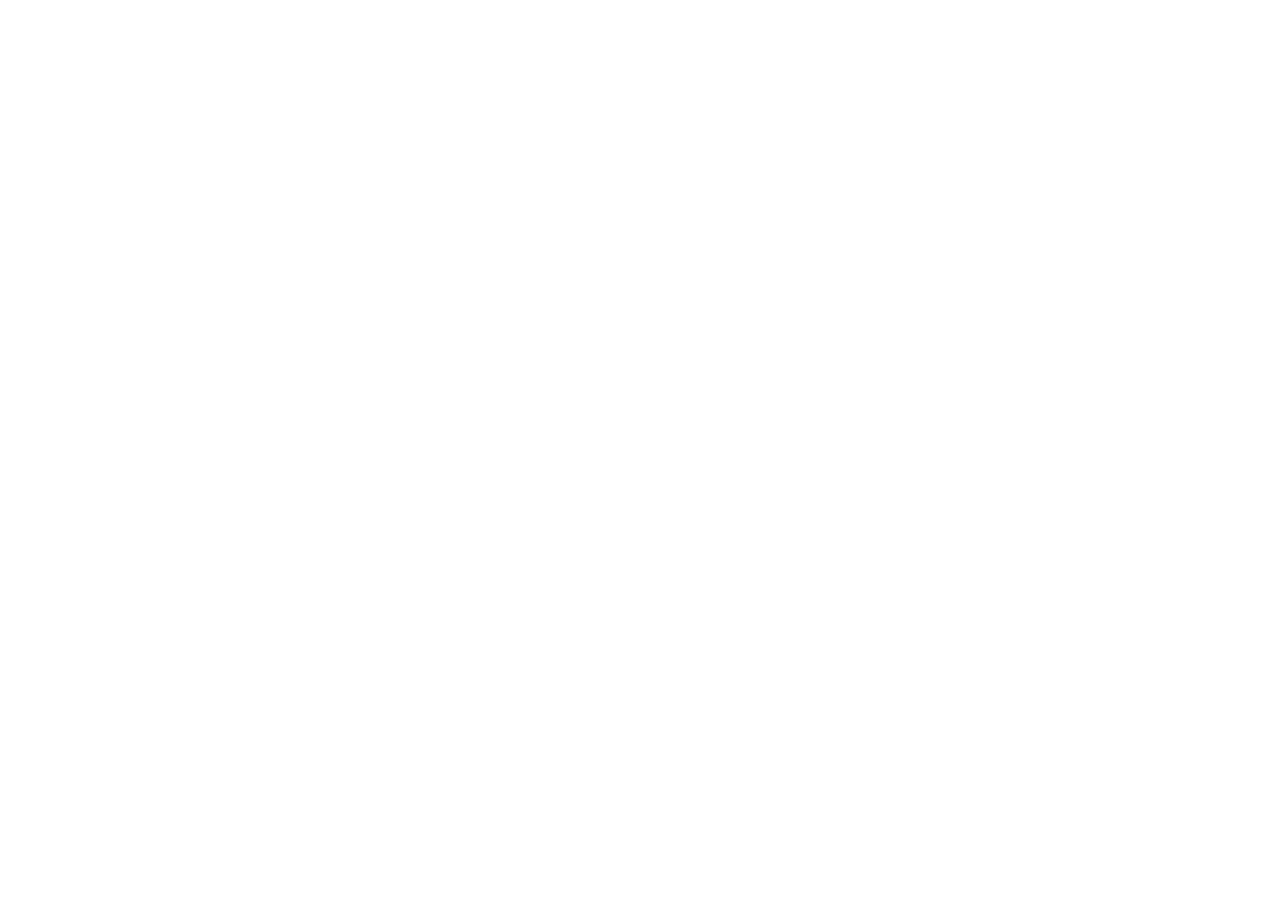
==== index.html @ 7b77eb70 "First working rock, paper, scissor project" ====
<!DOCTYPE html>
<html>
<head>
  <title>Page Title</title>
  <meta charset="UTF-8"/>
</head>
<body>
  <script>
    // Your JavaScript goes here!
    //Variable declaration
    let userSelection = "";
    let computerSelection = "";
    let result = "";
    let userScore = 0;
    let computerScore = 0;
    //computerPlay will generate random computer selection and return its value (ROCK, PAPER or SCISSOR)
    function computerPlay(){
        let randomNumber = Math.floor(Math.random() * 10);
        if (randomNumber<4)
        {
            return ("ROCK");
        }
        else if (randomNumber<8)
        {
            return ("PAPER");
        }
        else{
            return ("SCISSOR");
        }
    }
    //singleGame receives user and computer selection then decide who is the winner.
    //return "win" if user win
    //return "lose" if user lose
    //return "draw" if it is a draw
    //it also check if user input is not in the correct term and return "wrong"
    function singleGame(userSelection, computerSelection){
        if(userSelection.toUpperCase()==computerSelection.toUpperCase())
        {
            return("draw");
        }
        else if(userSelection.toUpperCase()=="ROCK"){
            if(computerSelection.toUpperCase()=="SCISSOR"){
                return("win");
            }
            else if(computerSelection.toUpperCase()=="PAPER"){
                return("lose");
            }
        }
        else if(userSelection.toUpperCase()=="SCISSOR"){
            if(computerSelection.toUpperCase()=="PAPER"){
                return("win");
            }
            else if(computerSelection.toUpperCase()=="ROCK"){
                return("lose");
            }
        }
        else if(userSelection.toUpperCase()=="PAPER"){
            if(computerSelection.toUpperCase()=="ROCK"){
                return("win");
            }
            else if(computerSelection.toUpperCase()=="SCISSOR"){
                return("lose");
            }
        }
        else{
            return("wrong")
        }
    }

    /******************************************
     *              Main program
     * ***************************************/
    //Inform user how to play the rock, paper, scissor and how to win the game.
    console.log("Choose either rock, paper, scissor to play aginst the computer!\nYou have 5 chances. Good Luck!");
    //Repeat this section 5 times
    for(let i = 0; i<5; i++){
        userSelection = prompt("Your choice: ").toUpperCase();  //Ask user to input their selection (it must be case insensitive)
        computerSelection = computerPlay().toUpperCase();       //Generate random computer selection (use function called computerPlay)
        result = singleGame(userSelection,computerSelection);   //Compare user and computer selection to decide who win the round
        //Return the winner and handle wrong input
        if(result != "wrong"){
            console.log("You " + result + "! " + userSelection + " " + result + " versus " + computerSelection +"!");
        }
        else{
            console.log("I don't know "+userSelection+" try: ROCK, SCISSOR or PAPER.");
            i--;
        }
        //Calculate the scores on put it on the console log        
        if(result == "win"){userScore++;}
        else if(result == "lose"){computerScore++;}
        else{}
        console.log("You: " + userScore + " vs " + computerScore + " :Computer");
        //Display chances left
        if(i!=4){
            console.log((4-i)+ " chances left!");
        }
    }
    //Show the results
    if(userScore == computerScore){console.log("Not bad, it's a draw!")}
    else if(userScore>computerScore){console.log("Good job! You WIN!!!")}
    else {console.log("Unlucky, have a good luck next time!")}
  </script>
</body>
</html>
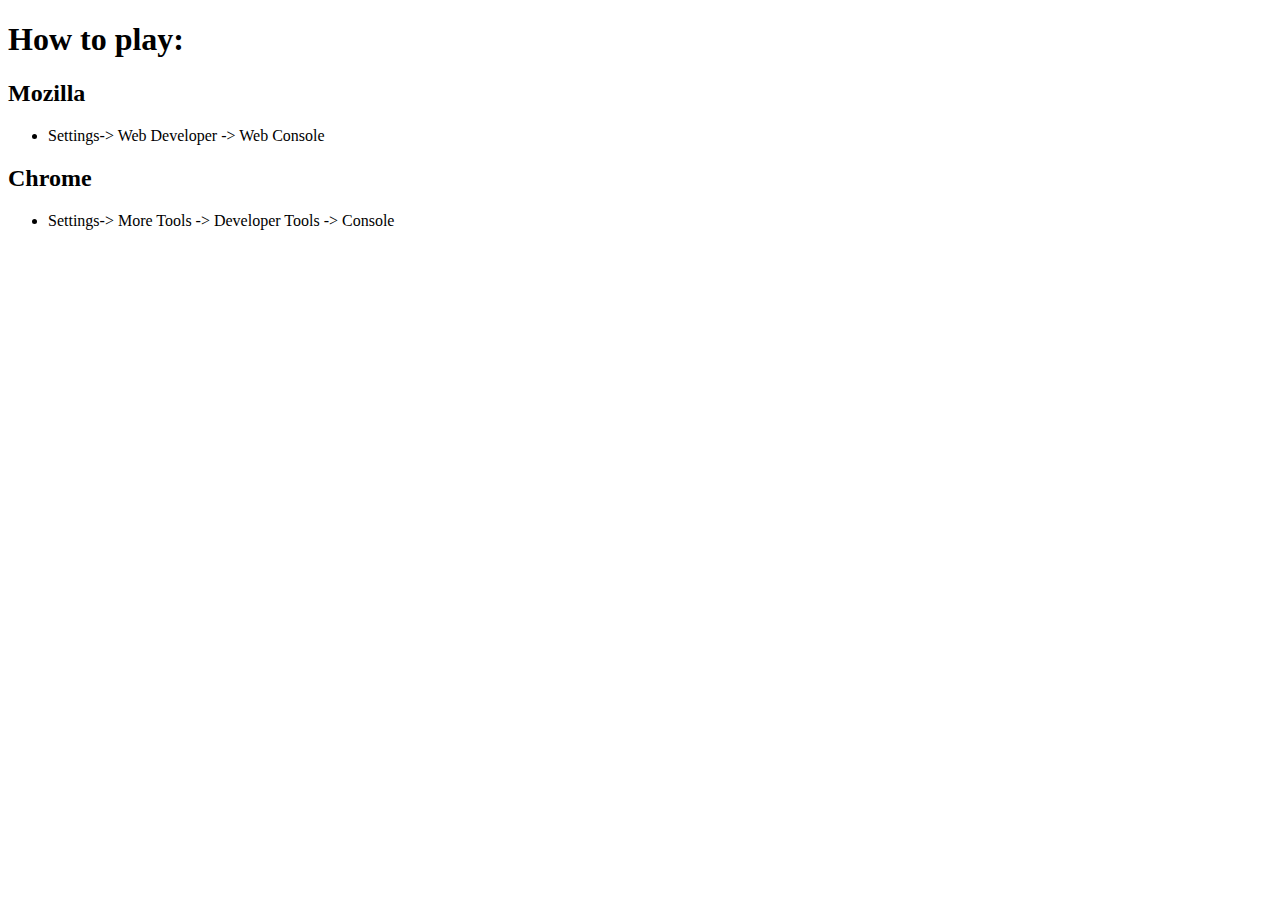
==== commit fce65f86: "Edit readme file" ====
--- a/index.html
+++ b/index.html
@@ -1,10 +1,19 @@
 <!DOCTYPE html>
 <html>
 <head>
-  <title>Page Title</title>
+  <title>Rock, Paper, Scissor</title>
   <meta charset="UTF-8"/>
 </head>
 <body>
+    <h1>How to play:</h1>
+    <h2>Mozilla</h2>
+    <ul>
+        <li>Settings-> Web Developer -> Web Console</li>
+    </ul>
+    <h2>Chrome</h2>
+    <ul>
+        <li>Settings-> More Tools -> Developer Tools -> Console</li>
+    </ul>
   <script>
     // Your JavaScript goes here!
     //Variable declaration
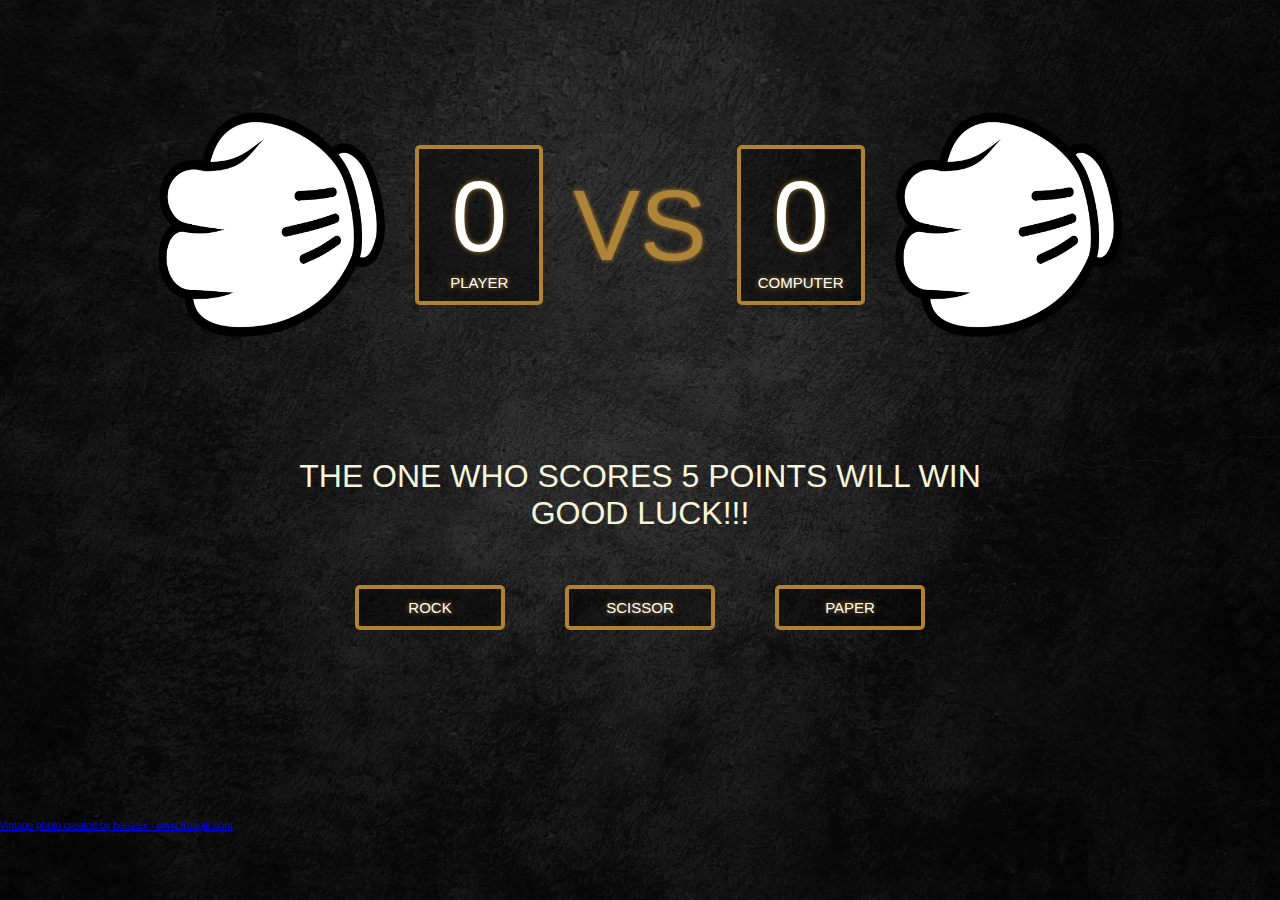
==== commit 7c12442a: "First publication of rock paper scissor game" ====
--- a/index.html
+++ b/index.html
@@ -1,113 +1,49 @@
 <!DOCTYPE html>
 <html>
 <head>
-  <title>Rock, Paper, Scissor</title>
+  <title>Rock, Scissor, Paper</title>
   <meta charset="UTF-8"/>
+  <link rel="stylesheet" href="style.css">
 </head>
 <body>
-    <h1>How to play:</h1>
-    <h2>Mozilla</h2>
-    <ul>
-        <li>Settings-> Web Developer -> Web Console</li>
-    </ul>
-    <h2>Chrome</h2>
-    <ul>
-        <li>Settings-> More Tools -> Developer Tools -> Console</li>
-    </ul>
-  <script>
-    // Your JavaScript goes here!
-    //Variable declaration
-    let userSelection = "";
-    let computerSelection = "";
-    let result = "";
-    let userScore = 0;
-    let computerScore = 0;
-    //computerPlay will generate random computer selection and return its value (ROCK, PAPER or SCISSOR)
-    function computerPlay(){
-        let randomNumber = Math.floor(Math.random() * 10);
-        if (randomNumber<4)
-        {
-            return ("ROCK");
-        }
-        else if (randomNumber<8)
-        {
-            return ("PAPER");
-        }
-        else{
-            return ("SCISSOR");
-        }
-    }
-    //singleGame receives user and computer selection then decide who is the winner.
-    //return "win" if user win
-    //return "lose" if user lose
-    //return "draw" if it is a draw
-    //it also check if user input is not in the correct term and return "wrong"
-    function singleGame(userSelection, computerSelection){
-        if(userSelection.toUpperCase()==computerSelection.toUpperCase())
-        {
-            return("draw");
-        }
-        else if(userSelection.toUpperCase()=="ROCK"){
-            if(computerSelection.toUpperCase()=="SCISSOR"){
-                return("win");
-            }
-            else if(computerSelection.toUpperCase()=="PAPER"){
-                return("lose");
-            }
-        }
-        else if(userSelection.toUpperCase()=="SCISSOR"){
-            if(computerSelection.toUpperCase()=="PAPER"){
-                return("win");
-            }
-            else if(computerSelection.toUpperCase()=="ROCK"){
-                return("lose");
-            }
-        }
-        else if(userSelection.toUpperCase()=="PAPER"){
-            if(computerSelection.toUpperCase()=="ROCK"){
-                return("win");
-            }
-            else if(computerSelection.toUpperCase()=="SCISSOR"){
-                return("lose");
-            }
-        }
-        else{
-            return("wrong")
-        }
-    }
 
-    /******************************************
-     *              Main program
-     * ***************************************/
-    //Inform user how to play the rock, paper, scissor and how to win the game.
-    console.log("Choose either rock, paper, scissor to play aginst the computer!\nYou have 5 chances. Good Luck!");
-    //Repeat this section 5 times
-    for(let i = 0; i<5; i++){
-        userSelection = prompt("Your choice: ").toUpperCase();  //Ask user to input their selection (it must be case insensitive)
-        computerSelection = computerPlay().toUpperCase();       //Generate random computer selection (use function called computerPlay)
-        result = singleGame(userSelection,computerSelection);   //Compare user and computer selection to decide who win the round
-        //Return the winner and handle wrong input
-        if(result != "wrong"){
-            console.log("You " + result + "! " + userSelection + " " + result + " versus " + computerSelection +"!");
-        }
-        else{
-            console.log("I don't know "+userSelection+" try: ROCK, SCISSOR or PAPER.");
-            i--;
-        }
-        //Calculate the scores on put it on the console log        
-        if(result == "win"){userScore++;}
-        else if(result == "lose"){computerScore++;}
-        else{}
-        console.log("You: " + userScore + " vs " + computerScore + " :Computer");
-        //Display chances left
-        if(i!=4){
-            console.log((4-i)+ " chances left!");
-        }
-    }
-    //Show the results
-    if(userScore == computerScore){console.log("Not bad, it's a draw!")}
-    else if(userScore>computerScore){console.log("Good job! You WIN!!!")}
-    else {console.log("Unlucky, have a good luck next time!")}
-  </script>
+    <div class="scoreboard">
+        <div>
+            <img id="playerImages" src="./images/rock.png" alt="playerImages" class="images">
+        </div>
+        <div class="score">
+            <span id="playerScore" class="playerScore">0</span>
+            <span>PLAYER</span>
+        </div>
+        <div>
+            <span class="versus">VS</span>
+        </div>
+        <div class="score">
+            <span id="computerScore" class="playerScore">0</span>
+            <span>COMPUTER</span>
+        </div>
+        <div>
+            <img id="computerImages" src="./images/rock.png" alt="computerImages" class="images">
+        </div>
+    </div>
+
+    <div class="announcement">
+        <span id="announcement" class="announcementText">THE ONE WHO SCORES 5 POINTS WILL WIN</span>
+        <span id="result" class="announcementText">GOOD LUCK!!!</span>
+    </div>
+
+    <div class="buttons">
+        <button id="ROCK" type = "button" class="button">ROCK</button>
+        <button id="SCISSOR" type = "button" class="button">SCISSOR</button>
+        <button id="PAPER" type="button" class="button">PAPER</button>
+    </div>
+    <div  class="buttons">
+        <button id="playAgain" type = "button" class="replayButton">PLAY AGAIN</button>
+    </div>
+    <div>
+        <p><a href="https://www.freepik.com/photos/vintage">Vintage photo created by benzoix - www.freepik.com</a></p>
+
+    </div>
 </body>
+<script src="rscGames.js"></script>
 </html>--- a/style.css
+++ b/style.css
@@ -0,0 +1,122 @@
+html {
+    font-size: 10px;
+    background: url('./images/background.jpg') bottom center;
+    background-size: cover;
+}
+
+body,html {
+    margin: 0;
+    padding: 0;
+    font-family: sans-serif;
+    display: flex;
+    flex: 1;
+    flex-direction: column;
+    height: 100vh;
+    width: 100vw;
+}
+
+.scoreboard {
+    display: flex;
+    flex: 1;
+    max-height: 50vh;
+    align-items: center;
+    justify-content: center;
+}
+
+.scores {
+    display: flex;
+    flex: 1;
+    min-height: 50vh;
+    align-items: center;
+    justify-content: center;
+}
+
+.score {
+    border: .4rem solid rgb(175, 130, 46);
+    border-radius: .5rem;
+    margin: 3rem;
+    font-size: 1.5rem;
+    padding: 1rem 1rem;
+    transition: all .07s ease;
+    width: 10rem;
+    text-align: center;
+    color: white;
+    background: rgba(0,0,0,0.4);
+    text-shadow: 0 0 .5rem rgb(175, 130, 46);
+  }
+
+.images {
+    height: 25vh;
+}
+
+.buttons {
+    display: flex;
+    flex: 1;
+    max-height: 15vh;
+    align-items: center;
+    justify-content: center;
+}
+
+.button {
+    border: .4rem solid rgb(175, 130, 46);
+    border-radius: .5rem;
+    margin: 3rem;
+    font-size: 1.5rem;
+    padding: 1rem 1rem;
+    transition: all .07s ease;
+    width: 15rem;
+    text-align: center;
+    color: white;
+    background: rgba(0,0,0,0.4);
+    text-shadow: 0 0 .5rem rgb(175, 130, 46);
+  }
+
+.button:hover {
+    background-color: rgb(109, 109, 20);
+}
+
+.replayButton {
+    border: .4rem solid rgb(175, 130, 46);
+    border-radius: .5rem;
+    margin: 3rem;
+    font-size: 1.5rem;
+    padding: 1rem 1rem;
+    transition: all .07s ease;
+    width: 15rem;
+    text-align: center;
+    color: white;
+    background: rgba(0,0,0,0.4);
+    text-shadow: 0 0 .5rem rgb(175, 130, 46);
+    display: none;
+  }
+
+  .replayButton:hover {
+    background-color: rgb(109, 109, 20);
+}
+
+.playerScore {
+    display: block;
+    font-size: 10rem;
+}
+
+.versus {
+    display: block;
+    font-size: 10rem;
+    color: rgb(173, 132, 56);
+    text-shadow: 0 0 .5rem rgb(175, 130, 46);
+}
+
+.announcement {
+    display: flex;
+    flex: 1;
+    flex-direction: column;
+    align-items: center;
+    justify-content: center;
+    max-height: 10vh;
+}
+
+.announcementText {
+    font-family: 'Segoe UI', Tahoma, Geneva, Verdana, sans-serif;
+    color: beige;
+    font-size: xx-large;
+}